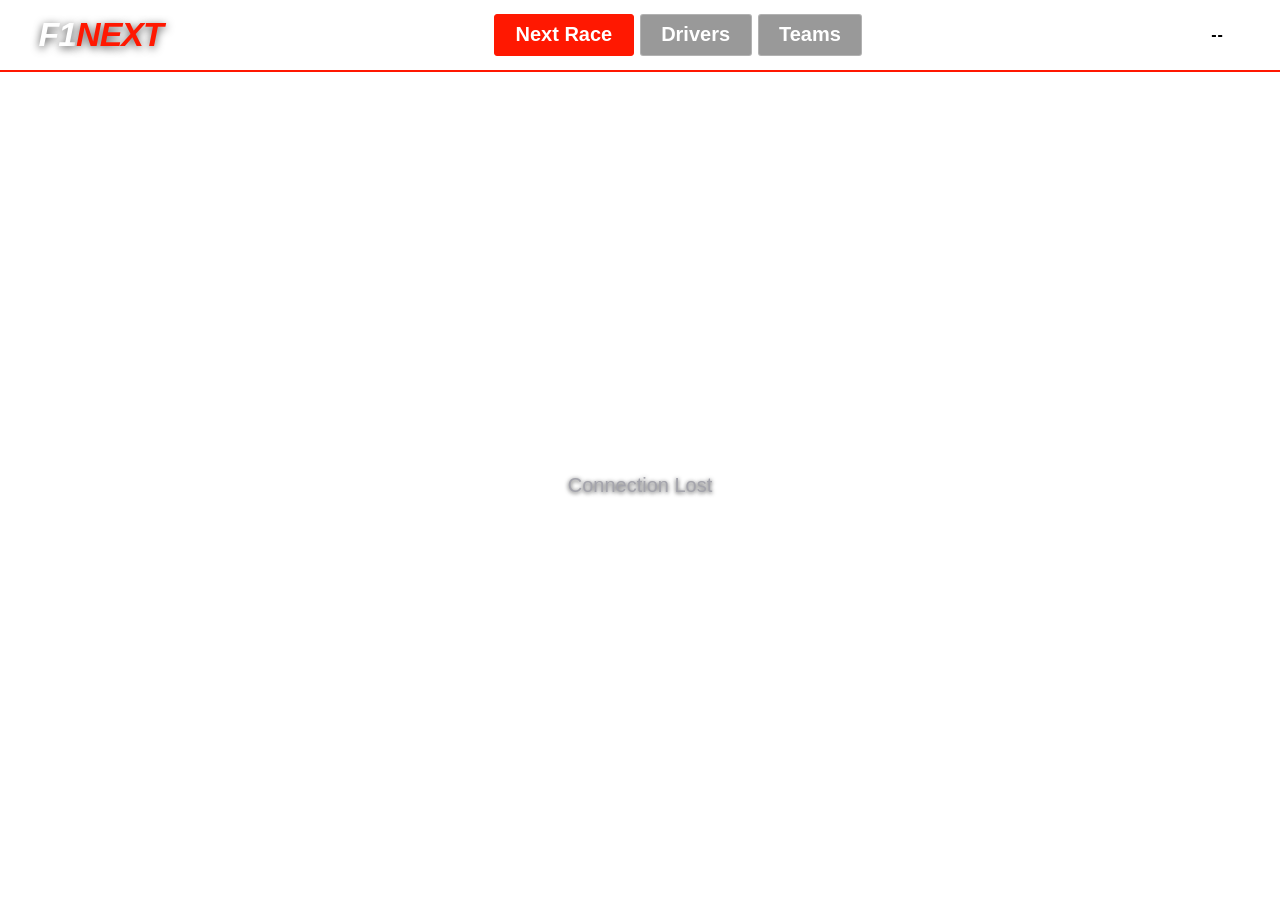
==== f1-tracker/index.html @ 96a19f32 "Add F1 Tracker widget" ====
<!doctype html>
<html lang="en">
<head>
    <meta charset="UTF-8" />
    <meta name="viewport" content="width=device-width, initial-scale=1.0" />
    <title>F1 Tracker</title>
    <link rel="icon" type="image/svg+xml" href="resources/icon.svg" />

    <!-- iCUE controls (settings panel) -->
    <meta name="x-icue-property" content="startView"
          data-label="'Start view'" data-type="tab-buttons"
          data-default="'race'"
          data-values="[{'key':'race','value':'Race'},{'key':'drivers','value':'Drivers'},{'key':'teams','value':'Teams'}]" />

    <meta name="x-icue-property" content="showPictures"
          data-label="'Show pictures'" data-type="switch" data-default="true" />

    <meta name="x-icue-property" content="autoRotate"
          data-label="'Rotate views automatically'" data-type="switch" data-default="false" />

    <meta name="x-icue-property" content="rotateSeconds"
          data-label="'Seconds per view'" data-type="slider"
          data-default="15" data-min="5" data-max="60" data-step="5" data-unit-label="'s'" />

    <meta name="x-icue-property" content="textColor"
          data-label="'Text color'" data-type="color" data-default="'#FFFFFF'" />

    <meta name="x-icue-property" content="accentColor"
          data-label="'Accent color'" data-type="color" data-default="'#ff1801'" />

    <script type="application/json" id="x-icue-groups">
    [
        { "title": "'Display'", "properties": ["startView", "showPictures", "autoRotate", "rotateSeconds"] },
        { "title": "'Appearance'", "properties": ["textColor", "accentColor"] }
    ]
    </script>

    <style>
        :root {
            --accent: #ff1801;
            --neon: #00f2ff;
            --text-main: #ffffff;
            --text-sub: #a4a4ac;
            --row-bg: rgba(0, 0, 0, 0.38);
            --font-stack: "Bahnschrift", "Segoe UI", "Arial Narrow", Arial, sans-serif;
            --tab-font: clamp(11px, 3.6vh, 20px);
        }

        * { box-sizing: border-box; }

        html, body {
            background: transparent;
            margin: 0; padding: 0;
            width: 100%; height: 100%;
        }

        body {
            color: var(--text-main);
            font-family: var(--font-stack);
            overflow: hidden;
            display: flex; flex-direction: column;
            position: relative;
            user-select: none;
        }

        /* --- Track --- */
        #track-container {
            position: absolute;
            top: 56%; left: 50%;
            transform: translate(-50%, -50%);
            width: 80%; height: 62%;
            z-index: 0;
            display: flex; justify-content: center; align-items: center;
            transition: opacity 0.3s ease;
            pointer-events: none;
        }
        body.view-standings #track-container { opacity: 0; }

        #track-svg {
            width: 100%; height: 100%;
            fill: none;
            stroke: var(--neon);
            stroke-width: 2;
            stroke-linecap: round;
            stroke-linejoin: round;
            filter: drop-shadow(0 0 5px var(--neon)) drop-shadow(0 0 15px rgba(0, 242, 255, 0.4));
            animation: pulsePath 4s ease-in-out infinite;
        }

        @keyframes pulsePath {
            0% { opacity: 0.75; }
            50% { opacity: 1; }
            100% { opacity: 0.75; }
        }

        /* --- Header --- */
        header {
            padding: 1.6vh 3vw;
            display: flex; justify-content: space-between; align-items: center; gap: 16px;
            z-index: 10;
            border-bottom: 2px solid var(--accent);
            flex-shrink: 0;
        }

        .logo {
            font-size: clamp(18px, 6vh, 34px);
            font-weight: 900; font-style: italic; letter-spacing: -1px;
            text-shadow: 0 2px 8px rgba(0,0,0,0.7);
        }
        .logo span { color: var(--accent); }

        .tabs { display: flex; gap: 6px; }
        .tab {
            font-family: inherit; font-size: var(--tab-font); font-weight: 700;
            color: var(--text-main); background: rgba(0,0,0,0.4);
            border: 1px solid rgba(255,255,255,0.25); border-radius: 3px;
            padding: 0.9vh 1.6vw; min-height: 36px; cursor: pointer;
            -webkit-tap-highlight-color: transparent;
        }
        .tab.active { background: var(--accent); border-color: var(--accent); color: #fff; }

        .round-pill {
            font-size: clamp(10px, 2.8vh, 16px); font-weight: 700;
            background: #fff; color: #000;
            padding: 2px 8px; border-radius: 2px; text-transform: uppercase; letter-spacing: 1px;
            min-width: 48px; text-align: center;
        }

        /* --- Views --- */
        #main {
            flex: 1 1 auto; min-height: 0;
            z-index: 10; display: flex; flex-direction: column;
            position: relative;
        }
        .view { display: none; flex: 1 1 auto; min-height: 0; }
        .view.active { display: flex; }

        /* --- Race view --- */
        #view-race {
            flex-direction: column;
            align-items: center; justify-content: center; text-align: center;
            padding: 2vh 3vw;
        }

        #pre-race { display: none; flex-direction: column; align-items: center; justify-content: space-between; flex: 1 1 auto; width: 100%; }

        #race-name {
            font-size: clamp(20px, 9vh, 72px); font-weight: 900; text-transform: uppercase;
            font-style: italic; line-height: 1; margin-bottom: 1vh;
            text-shadow: 0 4px 10px rgba(0,0,0,0.8);
        }
        #race-loc {
            font-size: clamp(11px, 3.4vh, 22px); color: #e4e4e8; text-transform: uppercase;
            letter-spacing: 2px; font-weight: 600;
            background: rgba(0,0,0,0.5); padding: 4px 10px; border-radius: 4px;
        }

        .timer-row { display: flex; gap: 3vw; margin-top: auto; margin-bottom: 2vh; }
        .t-unit { display: flex; flex-direction: column; align-items: center; min-width: 8vh; }
        .t-val {
            font-size: clamp(30px, 15vh, 110px); font-weight: 700; font-variant-numeric: tabular-nums;
            line-height: 1; text-shadow: 0 0 10px rgba(255,255,255,0.3), 0 2px 8px rgba(0,0,0,0.7);
        }
        .t-label { font-size: clamp(10px, 2.8vh, 16px); text-transform: uppercase; color: var(--accent); margin-top: 0.6vh; font-weight: 700; letter-spacing: 1px; }

        #live-box { display: none; flex-direction: column; align-items: center; }
        .live-tag {
            background: var(--accent); color: #fff; font-size: clamp(11px, 3.4vh, 20px); font-weight: 900;
            padding: 4px 12px; border-radius: 2px; animation: pulse 1s infinite; margin-bottom: 1.6vh;
            text-transform: uppercase;
        }
        .lap-count { font-size: clamp(36px, 16vh, 120px); font-weight: 900; font-style: italic; line-height: 0.9; text-shadow: 0 2px 8px rgba(0,0,0,0.7); }
        .lap-sub { font-size: clamp(10px, 2.8vh, 16px); color: var(--text-sub); letter-spacing: 2px; text-transform: uppercase; margin-top: 0.8vh; }

        .message { font-size: clamp(12px, 3.6vh, 20px); color: var(--text-sub); text-shadow: 0 1px 4px rgba(0,0,0,0.8); }

        /* --- Standings view --- */
        #view-standings { flex-direction: column; padding: 1.2vh 3vw 1.6vh; }

        .st-head { display: flex; align-items: baseline; justify-content: space-between; margin-bottom: 1vh; flex-shrink: 0; gap: 12px; }
        .st-title { font-size: clamp(14px, 4.6vh, 28px); font-weight: 900; font-style: italic; text-shadow: 0 2px 8px rgba(0,0,0,0.7); }
        .st-sub { font-size: clamp(10px, 2.8vh, 16px); color: var(--text-sub); letter-spacing: 1px; text-shadow: 0 1px 4px rgba(0,0,0,0.8); }

        #st-list {
            flex: 1 1 auto; min-height: 0;
            display: grid;
            grid-auto-flow: column;
            gap: 6px;
            align-content: safe center;
            overflow-y: auto;
            scrollbar-width: none;
        }
        #st-list::-webkit-scrollbar { display: none; }
        #st-list > .message { grid-column: 1 / -1; align-self: center; text-align: center; }

        .row {
            display: flex; align-items: center; gap: 10px;
            background: var(--row-bg);
            border-left: 4px solid var(--tc, #666);
            border-radius: 2px;
            padding: 0 12px 0 8px;
            min-width: 0;
            height: var(--rh, 40px);
        }
        .row .pos {
            width: 1.6em; flex: 0 0 auto; text-align: right;
            font-size: clamp(14px, calc(var(--rh, 40px) * 0.4), 28px);
            font-weight: 900; font-style: italic; font-variant-numeric: tabular-nums;
        }
        .row.p1 .pos { color: var(--accent); }
        .row .who { flex: 1 1 auto; min-width: 0; display: flex; flex-direction: column; justify-content: center; line-height: 1.1; }
        .row .nm { font-size: clamp(11px, calc(var(--rh, 40px) * 0.36), 24px); font-weight: 700; white-space: nowrap; overflow: hidden; text-overflow: ellipsis; }
        .row .tm { font-size: clamp(10px, calc(var(--rh, 40px) * 0.24), 15px); color: var(--text-sub); white-space: nowrap; overflow: hidden; text-overflow: ellipsis; }
        .row .pts { flex: 0 0 auto; font-size: clamp(13px, calc(var(--rh, 40px) * 0.38), 26px); font-weight: 700; font-variant-numeric: tabular-nums; }
        .row .pts small { font-size: 0.55em; color: var(--text-sub); font-weight: 600; margin-left: 3px; }

        #st-list.compact .tm { display: none; }
        #st-list.tight .row { gap: 6px; padding: 0 8px 0 6px; }
        #st-list.tight .pts small { display: none; }

        .pic {
            flex: 0 0 auto;
            width: calc(var(--rh, 40px) - 10px); height: calc(var(--rh, 40px) - 10px);
            border-radius: 50%;
            background: rgba(255,255,255,0.08); border: 2px solid var(--tc, #666);
            overflow: hidden; display: flex; align-items: center; justify-content: center;
            font-size: clamp(9px, calc(var(--rh, 40px) * 0.24), 15px); font-weight: 700; color: var(--text-sub);
        }
        .pic img { width: 100%; height: 100%; object-fit: cover; object-position: center 15%; display: block; }
        .pic.logo { border-radius: 6px; border: 0; background: rgba(255,255,255,0.92); padding: 4px; width: calc((var(--rh, 40px) - 10px) * 1.3); }
        .pic.logo img { object-fit: contain; object-position: center; }
        #st-list.no-pics .pic { display: none; }

        @keyframes pulse { 0% { opacity: 1; } 50% { opacity: 0.5; } 100% { opacity: 1; } }
        @media (prefers-reduced-motion: reduce) { #track-svg, .live-tag { animation: none; } }
    </style>
</head>
<body>

<div id="track-container">
    <svg id="track-svg" viewBox="0 0 100 100" preserveAspectRatio="xMidYMid meet">
        <path id="track-path" d="" />
    </svg>
</div>

<header>
    <div class="logo">F1<span>NEXT</span></div>
    <nav class="tabs" aria-label="View">
        <button class="tab active" data-view="race">Next Race</button>
        <button class="tab" data-view="drivers">Drivers</button>
        <button class="tab" data-view="teams">Teams</button>
    </nav>
    <div id="round" class="round-pill">--</div>
</header>

<div id="main">
    <div id="view-race" class="view active">
        <div id="loading" class="message">Initializing Telemetry...</div>

        <div id="pre-race">
            <div>
                <div id="race-name">Loading...</div>
                <div id="race-loc">Loading...</div>
            </div>
            <div class="timer-row">
                <div class="t-unit"><span class="t-val" id="d">00</span><span class="t-label">Days</span></div>
                <div class="t-unit"><span class="t-val" id="h">00</span><span class="t-label">Hrs</span></div>
                <div class="t-unit"><span class="t-val" id="m">00</span><span class="t-label">Min</span></div>
            </div>
        </div>

        <div id="live-box">
            <div class="live-tag">Race in Progress</div>
            <div class="lap-count">LAP <span id="cur-lap">1</span>/<span id="tot-lap">--</span></div>
            <div class="lap-sub">Estimated</div>
        </div>
    </div>

    <div id="view-standings" class="view">
        <div class="st-head">
            <div class="st-title" id="st-title">Drivers' Championship</div>
            <div class="st-sub" id="st-sub"></div>
        </div>
        <div id="st-list"></div>
    </div>
</div>

<script>
    const BASE = "https://api.jolpi.ca/ergast/f1/current";
    const API_NEXT = BASE + "/next.json";
    const API_DRIVERS = BASE + "/driverStandings.json";
    const API_TEAMS = BASE + "/constructorStandings.json";

    const TRACK_PATHS = {
        "bahrain": "M30,70 L25,65 L25,60 L30,55 L40,55 L45,50 L55,50 L60,55 L65,50 L75,50 L80,55 L80,65 L75,70 L65,70 L60,75 L50,75 L45,80 L30,80 Z",
        "jeddah": "M20,20 Q30,15 40,20 T60,30 T80,40 Q85,50 80,60 T60,80 T40,85 Q20,80 20,70 Z",
        "albert_park": "M30,30 L70,30 L80,40 L70,60 L60,60 L50,70 L40,70 L30,60 Z",
        "suzuka": "M20,60 C20,40 40,40 50,50 C60,60 80,60 80,40 C80,20 60,20 50,30 C40,40 20,40 20,60 Z",
        "miami": "M20,50 L30,40 L50,40 L60,30 L70,30 L80,40 L80,60 L70,70 L60,70 L50,80 L40,80 L30,70 L20,70 Z",
        "monaco": "M40,30 L60,30 L65,40 L60,50 L65,60 L60,70 L50,70 L45,60 L40,60 L35,50 L40,40 Z",
        "villeneuve": "M20,40 L80,40 L85,50 L80,60 L20,60 L15,50 Z",
        "silverstone": "M40,20 L60,20 L70,30 L75,50 L70,70 L60,80 L40,80 L30,70 L25,50 L30,30 Z",
        "red_bull_ring": "M30,60 L40,40 L60,40 L70,50 L60,70 L40,70 Z",
        "spa": "M30,70 L40,60 L50,60 L60,50 L70,50 L80,60 L70,80 L50,80 L30,70 Z",
        "monza": "M20,50 L80,50 L85,60 L80,70 L20,70 L15,60 Z",
        "marina_bay": "M20,30 L80,30 L80,70 L60,70 L60,60 L40,60 L40,70 L20,70 Z",
        "americas": "M20,50 L30,30 L50,30 L60,40 L70,40 L80,50 L70,70 L50,70 L40,60 L30,60 Z",
        "vegas": "M20,20 L80,20 L80,40 L60,40 L60,60 L80,60 L80,80 L20,80 Z",
        "yas_marina": "M20,40 L40,40 L40,30 L60,30 L60,40 L80,40 L80,60 L60,60 L60,70 L40,70 L40,60 L20,60 Z",
        "generic": "M20,50 Q20,20 50,20 T80,50 T50,80 T20,50"
    };

    const TEAM_COLORS = {
        "mercedes": "#27f4d2", "ferrari": "#e8002d", "mclaren": "#ff8000", "red_bull": "#3671c6",
        "williams": "#64c4ff", "aston_martin": "#229971", "alpine": "#ff87bc", "rb": "#6692ff",
        "haas": "#b6babd", "sauber": "#52e252", "audi": "#c0c0c0", "cadillac": "#8a8d8f"
    };
    const teamColor = id => TEAM_COLORS[id] || "#777777";

    const UI = {
        path: document.getElementById('track-path'),
        loading: document.getElementById('loading'),
        preRace: document.getElementById('pre-race'),
        liveBox: document.getElementById('live-box'),
        name: document.getElementById('race-name'),
        loc: document.getElementById('race-loc'),
        round: document.getElementById('round'),
        timerRow: document.querySelector('.timer-row'),
        timer: { d: document.getElementById('d'), h: document.getElementById('h'), m: document.getElementById('m') },
        lap: { cur: document.getElementById('cur-lap'), tot: document.getElementById('tot-lap') },
        tabs: Array.from(document.querySelectorAll('.tab')),
        viewRace: document.getElementById('view-race'),
        viewStandings: document.getElementById('view-standings'),
        stTitle: document.getElementById('st-title'),
        stSub: document.getElementById('st-sub'),
        stList: document.getElementById('st-list')
    };

    // Read an iCUE control value (global variable injected by iCUE), with a fallback for browser previews.
    function prop(name, fallback) {
        try {
            if (Object.prototype.hasOwnProperty.call(window, name)) {
                const v = window[name];
                if (v !== undefined && v !== null && v !== "") return v;
            }
            const v2 = Function('return typeof ' + name + ' !== "undefined" ? ' + name + ' : undefined')();
            if (v2 !== undefined && v2 !== null && v2 !== "") return v2;
        } catch (e) { /* ignore */ }
        return fallback;
    }

    let raceTime = null, raceTitle = "", tickTimer = null;
    let standings = { drivers: null, teams: null, error: false };
    let currentView = 'race';
    let lastStartView = null;
    let started = false;

    /* ---------------- Views ---------------- */

    const VIEWS = ['race', 'drivers', 'teams'];

    function setView(v) {
        if (!VIEWS.includes(v)) v = 'race';
        currentView = v;
        UI.tabs.forEach(t => t.classList.toggle('active', t.dataset.view === v));
        const isRace = v === 'race';
        UI.viewRace.classList.toggle('active', isRace);
        UI.viewStandings.classList.toggle('active', !isRace);
        document.body.classList.toggle('view-standings', !isRace);
        if (!isRace) renderStandings();
    }

    UI.tabs.forEach(t => t.addEventListener('click', () => {
        setView(t.dataset.view);
        restartRotation();
    }));

    let rotateTimer = null;
    function restartRotation() {
        clearInterval(rotateTimer);
        rotateTimer = null;
        if (!prop('autoRotate', false)) return;
        const secs = Math.max(5, Number(prop('rotateSeconds', 15)) || 15);
        rotateTimer = setInterval(() => {
            setView(VIEWS[(VIEWS.indexOf(currentView) + 1) % VIEWS.length]);
        }, secs * 1000);
    }

    function applyProps() {
        const root = document.documentElement.style;
        root.setProperty('--text-main', prop('textColor', '#FFFFFF'));
        root.setProperty('--accent', prop('accentColor', '#ff1801'));
        UI.stList.classList.toggle('no-pics-opt', prop('showPictures', true) === false);

        const sv = prop('startView', 'race');
        if (sv !== lastStartView) {
            lastStartView = sv;
            setView(sv);
        } else if (currentView !== 'race') {
            renderStandings();
        }
        restartRotation();
    }

    /* ---------------- Race ---------------- */

    async function loadRace() {
        try {
            const res = await fetch(API_NEXT);
            const data = await res.json();
            if (!data.MRData || !data.MRData.RaceTable.Races.length) {
                if (!raceTime) UI.loading.textContent = "Season Finished";
                return;
            }
            setupRace(data.MRData.RaceTable.Races[0]);
        } catch (e) {
            console.warn("Race data unavailable", e);
            if (!raceTime) UI.loading.textContent = "Connection Lost";
        }
    }

    function setupRace(race) {
        UI.loading.style.display = 'none';
        raceTitle = race.raceName.replace("Grand Prix", "GP");
        UI.name.textContent = raceTitle;

        const d = new Date(`${race.date}T${race.time || "12:00:00Z"}`);
        const dateStr = d.toLocaleDateString(undefined, { weekday: 'short', month: 'short', day: 'numeric' });
        const timeStr = d.toLocaleTimeString(undefined, { hour: '2-digit', minute: '2-digit' });
        UI.loc.textContent = `${race.Circuit.Location.locality} | ${dateStr} ${timeStr}`;
        UI.round.textContent = `RD ${race.round}`;
        UI.path.setAttribute("d", TRACK_PATHS[race.Circuit.circuitId] || TRACK_PATHS["generic"]);

        raceTime = d;
        clearInterval(tickTimer);
        tickTimer = setInterval(tick, 1000);
        tick();
    }

    function tick() {
        if (!raceTime) return;
        const diff = raceTime - new Date();

        if (diff > 0) {
            UI.preRace.style.display = 'flex';
            UI.liveBox.style.display = 'none';
            UI.timerRow.style.display = 'flex';
            UI.name.textContent = raceTitle;

            UI.timer.d.textContent = Math.floor(diff / 86400000);
            UI.timer.h.textContent = Math.floor((diff % 86400000) / 3600000);
            UI.timer.m.textContent = Math.floor((diff % 3600000) / 60000);
        } else if (diff > -9000000) {
            UI.preRace.style.display = 'none';
            UI.liveBox.style.display = 'flex';
            const est = Math.ceil(Math.abs(diff) / 95000);
            UI.lap.cur.textContent = Math.min(est, 60);
            UI.lap.tot.textContent = 60;
        } else {
            UI.preRace.style.display = 'flex';
            UI.liveBox.style.display = 'none';
            UI.name.textContent = "FINISHED";
            UI.timerRow.style.display = 'none';
        }
    }

    /* ---------------- Standings ---------------- */

    async function loadStandings() {
        try {
            const [dRes, tRes] = await Promise.all([fetch(API_DRIVERS), fetch(API_TEAMS)]);
            const [dData, tData] = await Promise.all([dRes.json(), tRes.json()]);
            const dList = dData.MRData.StandingsTable.StandingsLists[0];
            const tList = tData.MRData.StandingsTable.StandingsLists[0];
            standings.drivers = dList ? { season: dList.season, round: dList.round, rows: dList.DriverStandings } : { rows: [] };
            standings.teams = tList ? { season: tList.season, round: tList.round, rows: tList.ConstructorStandings } : { rows: [] };
            standings.error = false;
        } catch (e) {
            console.warn("Standings unavailable", e);
            standings.error = true;   // keep last known data, if any
        }
        if (currentView !== 'race') renderStandings();
    }

    function esc(s) {
        return String(s == null ? "" : s).replace(/[&<>"']/g, c => ({ '&': '&amp;', '<': '&lt;', '>': '&gt;', '"': '&quot;', "'": '&#39;' }[c]));
    }

    function layoutStandings(n) {
        const list = UI.stList;
        const W = list.clientWidth, H = list.clientHeight;
        if (!W || !H || !n) return;
        const gap = 6, minRow = 24, maxRow = 92, minCol = 190;

        const rowsFit = Math.max(1, Math.floor((H + gap) / (minRow + gap)));
        const maxCols = Math.max(1, Math.floor((W + gap) / (minCol + gap)));
        let cols = Math.ceil(n / rowsFit);
        cols = Math.max(cols, Math.min(maxCols, Math.round(W / 380)));
        cols = Math.max(1, Math.min(cols, maxCols, n));
        const rows = Math.ceil(n / cols);
        const rh = Math.max(minRow, Math.min(maxRow, Math.floor((H - gap * (rows - 1)) / rows)));

        list.style.setProperty('--rh', rh + 'px');
        list.style.gridTemplateColumns = `repeat(${cols}, minmax(0, 1fr))`;
        list.style.gridTemplateRows = `repeat(${rows}, ${rh}px)`;
        list.classList.toggle('compact', rh < 46);
        list.classList.toggle('tight', rh < 32);
        list.classList.toggle('no-pics', rh < 36 || list.classList.contains('no-pics-opt'));
    }

    function renderStandings() {
        const isDrivers = currentView === 'drivers';
        UI.stTitle.textContent = isDrivers ? "Drivers' Championship" : "Constructors' Championship";
        const data = isDrivers ? standings.drivers : standings.teams;

        if (!data) {
            UI.stSub.textContent = "";
            UI.stList.style.gridTemplateColumns = "1fr";
            UI.stList.style.gridTemplateRows = "auto";
            UI.stList.innerHTML = `<div class="message">${standings.error ? "Connection Lost" : "Loading standings..."}</div>`;
            return;
        }
        if (!data.rows.length) {
            UI.stSub.textContent = "";
            UI.stList.style.gridTemplateColumns = "1fr";
            UI.stList.style.gridTemplateRows = "auto";
            UI.stList.innerHTML = `<div class="message">No standings available yet</div>`;
            return;
        }

        UI.stSub.textContent = `${data.season} season | After round ${data.round}` + (standings.error ? " | offline" : "");

        UI.stList.innerHTML = data.rows.map(r => {
            const pos = r.position || r.positionText || "-";
            const pts = esc(r.points);
            const wins = esc(r.wins);
            if (isDrivers) {
                const team = (r.Constructors && r.Constructors[r.Constructors.length - 1]) || {};
                const init = esc((r.Driver.code || r.Driver.familyName.slice(0, 3)).toUpperCase());
                return `<div class="row ${pos === '1' ? 'p1' : ''}" style="--tc:${teamColor(team.constructorId)}">
                    <div class="pos">${esc(pos)}</div>
                    <div class="pic" data-wiki="${esc(r.Driver.url)}">${init}</div>
                    <div class="who"><span class="nm">${esc(r.Driver.familyName)}</span><span class="tm">${esc(r.Driver.givenName)} | ${esc(team.name)}</span></div>
                    <div class="pts">${pts}<small>PTS</small></div>
                </div>`;
            }
            const c = r.Constructor;
            return `<div class="row ${pos === '1' ? 'p1' : ''}" style="--tc:${teamColor(c.constructorId)}">
                <div class="pos">${esc(pos)}</div>
                <div class="pic logo" data-wiki="${esc(c.url)}">${esc(c.name.slice(0, 3).toUpperCase())}</div>
                <div class="who"><span class="nm">${esc(c.name)}</span><span class="tm">${wins} ${wins === '1' ? 'win' : 'wins'}</span></div>
                <div class="pts">${pts}<small>PTS</small></div>
            </div>`;
        }).join("");

        layoutStandings(data.rows.length);
        loadPictures();
    }

    if (typeof ResizeObserver !== 'undefined') {
        new ResizeObserver(() => {
            if (currentView === 'race') return;
            const data = currentView === 'drivers' ? standings.drivers : standings.teams;
            if (data && data.rows.length) layoutStandings(data.rows.length);
        }).observe(UI.stList);
    }

    /* ---------------- Pictures (Wikipedia thumbnails) ---------------- */

    const PIC_TTL = 7 * 24 * 3600 * 1000;
    const picMem = {};

    function wikiTitle(url) {
        try { return new URL(url).pathname.split('/').pop(); } catch (e) { return null; }
    }

    function picCacheGet(title) {
        if (picMem[title] !== undefined) return picMem[title];
        try {
            const raw = localStorage.getItem('f1pic:' + title);
            if (raw) {
                const o = JSON.parse(raw);
                if (Date.now() - o.t < PIC_TTL) return (picMem[title] = o.u);
            }
        } catch (e) { /* storage unavailable */ }
        return undefined;
    }

    function picCacheSet(title, url) {
        picMem[title] = url;
        try { localStorage.setItem('f1pic:' + title, JSON.stringify({ u: url, t: Date.now() })); } catch (e) { /* ignore */ }
    }

    async function fetchPic(title) {
        const cached = picCacheGet(title);
        if (cached !== undefined) return cached;
        try {
            const res = await fetch('https://en.wikipedia.org/api/rest_v1/page/summary/' + title);
            if (!res.ok) throw new Error(res.status);
            const j = await res.json();
            const u = (j.thumbnail && j.thumbnail.source) || null;
            picCacheSet(title, u);
            return u;
        } catch (e) {
            return null;
        }
    }

    function loadPictures() {
        UI.stList.querySelectorAll('.pic[data-wiki]').forEach(async el => {
            const title = wikiTitle(el.dataset.wiki);
            if (!title) return;
            const src = await fetchPic(title);
            if (!src || !el.isConnected) return;
            const img = new Image();
            img.alt = "";
            img.referrerPolicy = "no-referrer";
            img.onload = () => { if (el.isConnected) { el.textContent = ""; el.appendChild(img); } };
            img.src = src;
        });
    }

    /* ---------------- Boot ---------------- */

    function start() {
        if (started) return;
        started = true;
        applyProps();
        loadRace();
        loadStandings();
        setInterval(loadStandings, 10 * 60 * 1000);
        setInterval(loadRace, 30 * 60 * 1000);
    }

    icueEvents = {
        onICUEInitialized: start,
        onDataUpdated: applyProps
    };

    // In iCUE the flag is injected before this script runs. Outside iCUE (browser preview) start directly.
    if (typeof iCUE_initialized === 'undefined' || iCUE_initialized) start();
</script>
</body>
</html>
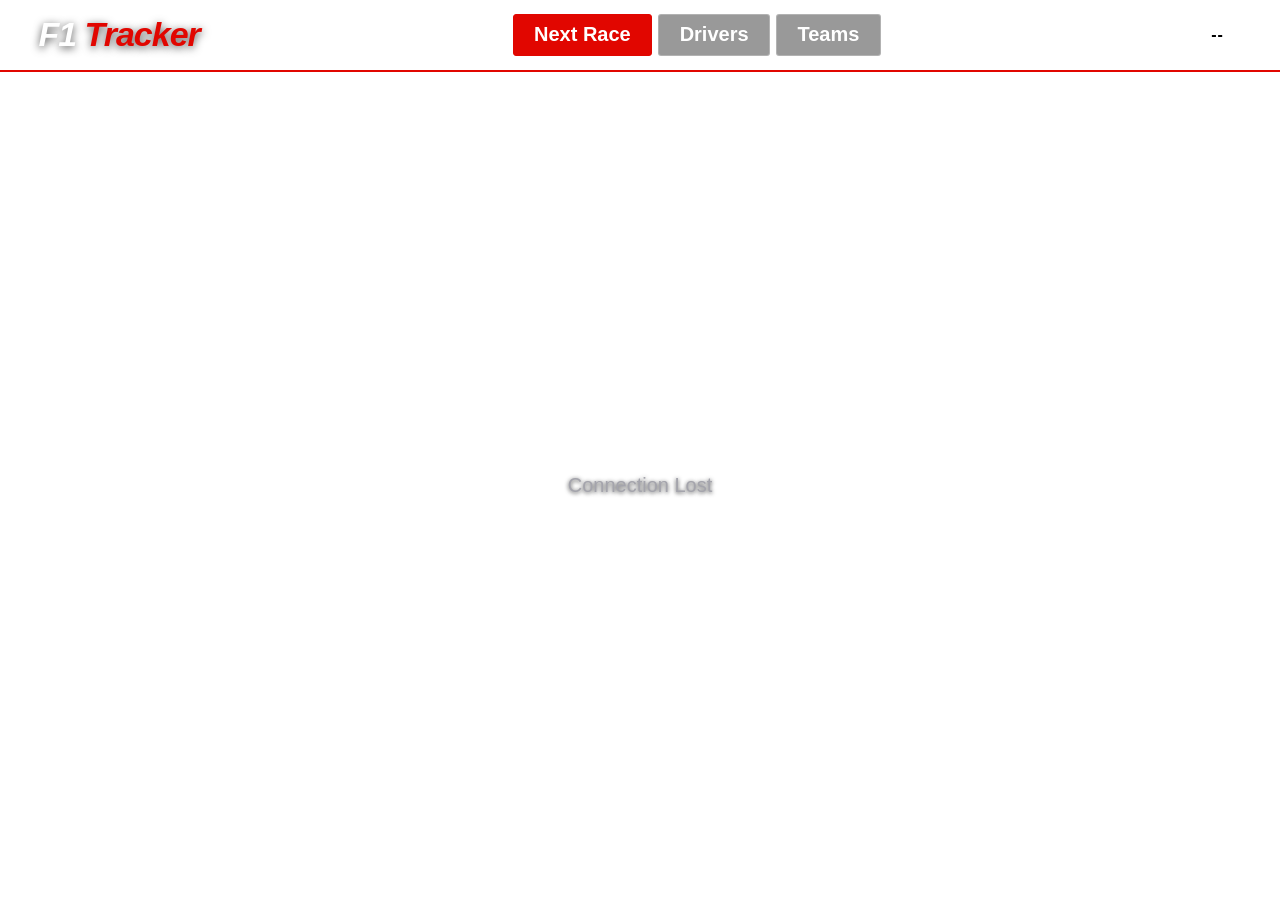
==== commit 368d9f65: "F1 Tracker v1.1.0: new layout, real circuits, bundled logos and portraits - Rename header to "F1 Tra" ====
--- a/f1-tracker/index.html
+++ b/f1-tracker/index.html
@@ -1,250 +1,46 @@
-<!doctype html>
+<!DOCTYPE html>
 <html lang="en">
 <head>
-    <meta charset="UTF-8" />
-    <meta name="viewport" content="width=device-width, initial-scale=1.0" />
-    <title>F1 Tracker</title>
-    <link rel="icon" type="image/svg+xml" href="resources/icon.svg" />
+    <meta charset="utf-8" />
+    <meta name="viewport" content="width=device-width, initial-scale=1" />
+    <title>tr('F1 Tracker')</title>
+    <link rel="icon" href="resources/icon.svg" type="image/svg+xml" />
+    <link rel="stylesheet" href="styles/main.css" />
 
     <!-- iCUE controls (settings panel) -->
     <meta name="x-icue-property" content="startView"
-          data-label="'Start view'" data-type="tab-buttons"
+          data-label="tr('Start view')" data-type="tab-buttons"
           data-default="'race'"
           data-values="[{'key':'race','value':'Race'},{'key':'drivers','value':'Drivers'},{'key':'teams','value':'Teams'}]" />
 
     <meta name="x-icue-property" content="showPictures"
-          data-label="'Show pictures'" data-type="switch" data-default="true" />
+          data-label="tr('Show pictures')" data-type="switch" data-default="true" />
 
     <meta name="x-icue-property" content="autoRotate"
-          data-label="'Rotate views automatically'" data-type="switch" data-default="false" />
+          data-label="tr('Rotate views automatically')" data-type="switch" data-default="false" />
 
     <meta name="x-icue-property" content="rotateSeconds"
-          data-label="'Seconds per view'" data-type="slider"
+          data-label="tr('Seconds per view')" data-type="slider"
           data-default="15" data-min="5" data-max="60" data-step="5" data-unit-label="'s'" />
 
     <meta name="x-icue-property" content="textColor"
-          data-label="'Text color'" data-type="color" data-default="'#FFFFFF'" />
+          data-label="tr('Text color')" data-type="color" data-default="'#FFFFFF'" />
 
     <meta name="x-icue-property" content="accentColor"
-          data-label="'Accent color'" data-type="color" data-default="'#ff1801'" />
+          data-label="tr('Accent color')" data-type="color" data-default="'#e10600'" />
 
     <script type="application/json" id="x-icue-groups">
     [
-        { "title": "'Display'", "properties": ["startView", "showPictures", "autoRotate", "rotateSeconds"] },
-        { "title": "'Appearance'", "properties": ["textColor", "accentColor"] }
+        { "title": "tr('Display')", "properties": ["startView", "showPictures", "autoRotate", "rotateSeconds"] },
+        { "title": "tr('Appearance')", "properties": ["textColor", "accentColor"] }
     ]
     </script>
 
-    <style>
-        :root {
-            --accent: #ff1801;
-            --neon: #00f2ff;
-            --text-main: #ffffff;
-            --text-sub: #a4a4ac;
-            --row-bg: rgba(0, 0, 0, 0.38);
-            --font-stack: "Bahnschrift", "Segoe UI", "Arial Narrow", Arial, sans-serif;
-            --tab-font: clamp(11px, 3.6vh, 20px);
-        }
-
-        * { box-sizing: border-box; }
-
-        html, body {
-            background: transparent;
-            margin: 0; padding: 0;
-            width: 100%; height: 100%;
-        }
-
-        body {
-            color: var(--text-main);
-            font-family: var(--font-stack);
-            overflow: hidden;
-            display: flex; flex-direction: column;
-            position: relative;
-            user-select: none;
-        }
-
-        /* --- Track --- */
-        #track-container {
-            position: absolute;
-            top: 56%; left: 50%;
-            transform: translate(-50%, -50%);
-            width: 80%; height: 62%;
-            z-index: 0;
-            display: flex; justify-content: center; align-items: center;
-            transition: opacity 0.3s ease;
-            pointer-events: none;
-        }
-        body.view-standings #track-container { opacity: 0; }
-
-        #track-svg {
-            width: 100%; height: 100%;
-            fill: none;
-            stroke: var(--neon);
-            stroke-width: 2;
-            stroke-linecap: round;
-            stroke-linejoin: round;
-            filter: drop-shadow(0 0 5px var(--neon)) drop-shadow(0 0 15px rgba(0, 242, 255, 0.4));
-            animation: pulsePath 4s ease-in-out infinite;
-        }
-
-        @keyframes pulsePath {
-            0% { opacity: 0.75; }
-            50% { opacity: 1; }
-            100% { opacity: 0.75; }
-        }
-
-        /* --- Header --- */
-        header {
-            padding: 1.6vh 3vw;
-            display: flex; justify-content: space-between; align-items: center; gap: 16px;
-            z-index: 10;
-            border-bottom: 2px solid var(--accent);
-            flex-shrink: 0;
-        }
-
-        .logo {
-            font-size: clamp(18px, 6vh, 34px);
-            font-weight: 900; font-style: italic; letter-spacing: -1px;
-            text-shadow: 0 2px 8px rgba(0,0,0,0.7);
-        }
-        .logo span { color: var(--accent); }
-
-        .tabs { display: flex; gap: 6px; }
-        .tab {
-            font-family: inherit; font-size: var(--tab-font); font-weight: 700;
-            color: var(--text-main); background: rgba(0,0,0,0.4);
-            border: 1px solid rgba(255,255,255,0.25); border-radius: 3px;
-            padding: 0.9vh 1.6vw; min-height: 36px; cursor: pointer;
-            -webkit-tap-highlight-color: transparent;
-        }
-        .tab.active { background: var(--accent); border-color: var(--accent); color: #fff; }
-
-        .round-pill {
-            font-size: clamp(10px, 2.8vh, 16px); font-weight: 700;
-            background: #fff; color: #000;
-            padding: 2px 8px; border-radius: 2px; text-transform: uppercase; letter-spacing: 1px;
-            min-width: 48px; text-align: center;
-        }
-
-        /* --- Views --- */
-        #main {
-            flex: 1 1 auto; min-height: 0;
-            z-index: 10; display: flex; flex-direction: column;
-            position: relative;
-        }
-        .view { display: none; flex: 1 1 auto; min-height: 0; }
-        .view.active { display: flex; }
-
-        /* --- Race view --- */
-        #view-race {
-            flex-direction: column;
-            align-items: center; justify-content: center; text-align: center;
-            padding: 2vh 3vw;
-        }
-
-        #pre-race { display: none; flex-direction: column; align-items: center; justify-content: space-between; flex: 1 1 auto; width: 100%; }
-
-        #race-name {
-            font-size: clamp(20px, 9vh, 72px); font-weight: 900; text-transform: uppercase;
-            font-style: italic; line-height: 1; margin-bottom: 1vh;
-            text-shadow: 0 4px 10px rgba(0,0,0,0.8);
-        }
-        #race-loc {
-            font-size: clamp(11px, 3.4vh, 22px); color: #e4e4e8; text-transform: uppercase;
-            letter-spacing: 2px; font-weight: 600;
-            background: rgba(0,0,0,0.5); padding: 4px 10px; border-radius: 4px;
-        }
-
-        .timer-row { display: flex; gap: 3vw; margin-top: auto; margin-bottom: 2vh; }
-        .t-unit { display: flex; flex-direction: column; align-items: center; min-width: 8vh; }
-        .t-val {
-            font-size: clamp(30px, 15vh, 110px); font-weight: 700; font-variant-numeric: tabular-nums;
-            line-height: 1; text-shadow: 0 0 10px rgba(255,255,255,0.3), 0 2px 8px rgba(0,0,0,0.7);
-        }
-        .t-label { font-size: clamp(10px, 2.8vh, 16px); text-transform: uppercase; color: var(--accent); margin-top: 0.6vh; font-weight: 700; letter-spacing: 1px; }
-
-        #live-box { display: none; flex-direction: column; align-items: center; }
-        .live-tag {
-            background: var(--accent); color: #fff; font-size: clamp(11px, 3.4vh, 20px); font-weight: 900;
-            padding: 4px 12px; border-radius: 2px; animation: pulse 1s infinite; margin-bottom: 1.6vh;
-            text-transform: uppercase;
-        }
-        .lap-count { font-size: clamp(36px, 16vh, 120px); font-weight: 900; font-style: italic; line-height: 0.9; text-shadow: 0 2px 8px rgba(0,0,0,0.7); }
-        .lap-sub { font-size: clamp(10px, 2.8vh, 16px); color: var(--text-sub); letter-spacing: 2px; text-transform: uppercase; margin-top: 0.8vh; }
-
-        .message { font-size: clamp(12px, 3.6vh, 20px); color: var(--text-sub); text-shadow: 0 1px 4px rgba(0,0,0,0.8); }
-
-        /* --- Standings view --- */
-        #view-standings { flex-direction: column; padding: 1.2vh 3vw 1.6vh; }
-
-        .st-head { display: flex; align-items: baseline; justify-content: space-between; margin-bottom: 1vh; flex-shrink: 0; gap: 12px; }
-        .st-title { font-size: clamp(14px, 4.6vh, 28px); font-weight: 900; font-style: italic; text-shadow: 0 2px 8px rgba(0,0,0,0.7); }
-        .st-sub { font-size: clamp(10px, 2.8vh, 16px); color: var(--text-sub); letter-spacing: 1px; text-shadow: 0 1px 4px rgba(0,0,0,0.8); }
-
-        #st-list {
-            flex: 1 1 auto; min-height: 0;
-            display: grid;
-            grid-auto-flow: column;
-            gap: 6px;
-            align-content: safe center;
-            overflow-y: auto;
-            scrollbar-width: none;
-        }
-        #st-list::-webkit-scrollbar { display: none; }
-        #st-list > .message { grid-column: 1 / -1; align-self: center; text-align: center; }
-
-        .row {
-            display: flex; align-items: center; gap: 10px;
-            background: var(--row-bg);
-            border-left: 4px solid var(--tc, #666);
-            border-radius: 2px;
-            padding: 0 12px 0 8px;
-            min-width: 0;
-            height: var(--rh, 40px);
-        }
-        .row .pos {
-            width: 1.6em; flex: 0 0 auto; text-align: right;
-            font-size: clamp(14px, calc(var(--rh, 40px) * 0.4), 28px);
-            font-weight: 900; font-style: italic; font-variant-numeric: tabular-nums;
-        }
-        .row.p1 .pos { color: var(--accent); }
-        .row .who { flex: 1 1 auto; min-width: 0; display: flex; flex-direction: column; justify-content: center; line-height: 1.1; }
-        .row .nm { font-size: clamp(11px, calc(var(--rh, 40px) * 0.36), 24px); font-weight: 700; white-space: nowrap; overflow: hidden; text-overflow: ellipsis; }
-        .row .tm { font-size: clamp(10px, calc(var(--rh, 40px) * 0.24), 15px); color: var(--text-sub); white-space: nowrap; overflow: hidden; text-overflow: ellipsis; }
-        .row .pts { flex: 0 0 auto; font-size: clamp(13px, calc(var(--rh, 40px) * 0.38), 26px); font-weight: 700; font-variant-numeric: tabular-nums; }
-        .row .pts small { font-size: 0.55em; color: var(--text-sub); font-weight: 600; margin-left: 3px; }
-
-        #st-list.compact .tm { display: none; }
-        #st-list.tight .row { gap: 6px; padding: 0 8px 0 6px; }
-        #st-list.tight .pts small { display: none; }
-
-        .pic {
-            flex: 0 0 auto;
-            width: calc(var(--rh, 40px) - 10px); height: calc(var(--rh, 40px) - 10px);
-            border-radius: 50%;
-            background: rgba(255,255,255,0.08); border: 2px solid var(--tc, #666);
-            overflow: hidden; display: flex; align-items: center; justify-content: center;
-            font-size: clamp(9px, calc(var(--rh, 40px) * 0.24), 15px); font-weight: 700; color: var(--text-sub);
-        }
-        .pic img { width: 100%; height: 100%; object-fit: cover; object-position: center 15%; display: block; }
-        .pic.logo { border-radius: 6px; border: 0; background: rgba(255,255,255,0.92); padding: 4px; width: calc((var(--rh, 40px) - 10px) * 1.3); }
-        .pic.logo img { object-fit: contain; object-position: center; }
-        #st-list.no-pics .pic { display: none; }
-
-        @keyframes pulse { 0% { opacity: 1; } 50% { opacity: 0.5; } 100% { opacity: 1; } }
-        @media (prefers-reduced-motion: reduce) { #track-svg, .live-tag { animation: none; } }
-    </style>
 </head>
 <body>
 
-<div id="track-container">
-    <svg id="track-svg" viewBox="0 0 100 100" preserveAspectRatio="xMidYMid meet">
-        <path id="track-path" d="" />
-    </svg>
-</div>
-
 <header>
-    <div class="logo">F1<span>NEXT</span></div>
+    <div class="logo">F1 <span>Tracker</span></div>
     <nav class="tabs" aria-label="View">
         <button class="tab active" data-view="race">Next Race</button>
         <button class="tab" data-view="drivers">Drivers</button>
@@ -258,21 +54,28 @@
         <div id="loading" class="message">Initializing Telemetry...</div>
 
         <div id="pre-race">
-            <div>
+            <div class="race-head">
                 <div id="race-name">Loading...</div>
                 <div id="race-loc">Loading...</div>
+                <div id="race-date"></div>
             </div>
+
+            <div id="track-container">
+                <svg id="track-svg" viewBox="14.5 14.5 71 71" preserveAspectRatio="xMidYMid meet">
+                    <path id="track-path" d="" />
+                </svg>
+                <div id="live-box">
+                    <div class="live-tag">Race in Progress</div>
+                    <div class="lap-count">LAP <span id="cur-lap">1</span>/<span id="tot-lap">--</span></div>
+                    <div class="lap-sub">Estimated</div>
+                </div>
+            </div>
+
             <div class="timer-row">
                 <div class="t-unit"><span class="t-val" id="d">00</span><span class="t-label">Days</span></div>
                 <div class="t-unit"><span class="t-val" id="h">00</span><span class="t-label">Hrs</span></div>
                 <div class="t-unit"><span class="t-val" id="m">00</span><span class="t-label">Min</span></div>
             </div>
-        </div>
-
-        <div id="live-box">
-            <div class="live-tag">Race in Progress</div>
-            <div class="lap-count">LAP <span id="cur-lap">1</span>/<span id="tot-lap">--</span></div>
-            <div class="lap-sub">Estimated</div>
         </div>
     </div>
 
@@ -285,353 +88,8 @@
     </div>
 </div>
 
+<script src="scripts/main.js"></script>
 <script>
-    const BASE = "https://api.jolpi.ca/ergast/f1/current";
-    const API_NEXT = BASE + "/next.json";
-    const API_DRIVERS = BASE + "/driverStandings.json";
-    const API_TEAMS = BASE + "/constructorStandings.json";
-
-    const TRACK_PATHS = {
-        "bahrain": "M30,70 L25,65 L25,60 L30,55 L40,55 L45,50 L55,50 L60,55 L65,50 L75,50 L80,55 L80,65 L75,70 L65,70 L60,75 L50,75 L45,80 L30,80 Z",
-        "jeddah": "M20,20 Q30,15 40,20 T60,30 T80,40 Q85,50 80,60 T60,80 T40,85 Q20,80 20,70 Z",
-        "albert_park": "M30,30 L70,30 L80,40 L70,60 L60,60 L50,70 L40,70 L30,60 Z",
-        "suzuka": "M20,60 C20,40 40,40 50,50 C60,60 80,60 80,40 C80,20 60,20 50,30 C40,40 20,40 20,60 Z",
-        "miami": "M20,50 L30,40 L50,40 L60,30 L70,30 L80,40 L80,60 L70,70 L60,70 L50,80 L40,80 L30,70 L20,70 Z",
-        "monaco": "M40,30 L60,30 L65,40 L60,50 L65,60 L60,70 L50,70 L45,60 L40,60 L35,50 L40,40 Z",
-        "villeneuve": "M20,40 L80,40 L85,50 L80,60 L20,60 L15,50 Z",
-        "silverstone": "M40,20 L60,20 L70,30 L75,50 L70,70 L60,80 L40,80 L30,70 L25,50 L30,30 Z",
-        "red_bull_ring": "M30,60 L40,40 L60,40 L70,50 L60,70 L40,70 Z",
-        "spa": "M30,70 L40,60 L50,60 L60,50 L70,50 L80,60 L70,80 L50,80 L30,70 Z",
-        "monza": "M20,50 L80,50 L85,60 L80,70 L20,70 L15,60 Z",
-        "marina_bay": "M20,30 L80,30 L80,70 L60,70 L60,60 L40,60 L40,70 L20,70 Z",
-        "americas": "M20,50 L30,30 L50,30 L60,40 L70,40 L80,50 L70,70 L50,70 L40,60 L30,60 Z",
-        "vegas": "M20,20 L80,20 L80,40 L60,40 L60,60 L80,60 L80,80 L20,80 Z",
-        "yas_marina": "M20,40 L40,40 L40,30 L60,30 L60,40 L80,40 L80,60 L60,60 L60,70 L40,70 L40,60 L20,60 Z",
-        "generic": "M20,50 Q20,20 50,20 T80,50 T50,80 T20,50"
-    };
-
-    const TEAM_COLORS = {
-        "mercedes": "#27f4d2", "ferrari": "#e8002d", "mclaren": "#ff8000", "red_bull": "#3671c6",
-        "williams": "#64c4ff", "aston_martin": "#229971", "alpine": "#ff87bc", "rb": "#6692ff",
-        "haas": "#b6babd", "sauber": "#52e252", "audi": "#c0c0c0", "cadillac": "#8a8d8f"
-    };
-    const teamColor = id => TEAM_COLORS[id] || "#777777";
-
-    const UI = {
-        path: document.getElementById('track-path'),
-        loading: document.getElementById('loading'),
-        preRace: document.getElementById('pre-race'),
-        liveBox: document.getElementById('live-box'),
-        name: document.getElementById('race-name'),
-        loc: document.getElementById('race-loc'),
-        round: document.getElementById('round'),
-        timerRow: document.querySelector('.timer-row'),
-        timer: { d: document.getElementById('d'), h: document.getElementById('h'), m: document.getElementById('m') },
-        lap: { cur: document.getElementById('cur-lap'), tot: document.getElementById('tot-lap') },
-        tabs: Array.from(document.querySelectorAll('.tab')),
-        viewRace: document.getElementById('view-race'),
-        viewStandings: document.getElementById('view-standings'),
-        stTitle: document.getElementById('st-title'),
-        stSub: document.getElementById('st-sub'),
-        stList: document.getElementById('st-list')
-    };
-
-    // Read an iCUE control value (global variable injected by iCUE), with a fallback for browser previews.
-    function prop(name, fallback) {
-        try {
-            if (Object.prototype.hasOwnProperty.call(window, name)) {
-                const v = window[name];
-                if (v !== undefined && v !== null && v !== "") return v;
-            }
-            const v2 = Function('return typeof ' + name + ' !== "undefined" ? ' + name + ' : undefined')();
-            if (v2 !== undefined && v2 !== null && v2 !== "") return v2;
-        } catch (e) { /* ignore */ }
-        return fallback;
-    }
-
-    let raceTime = null, raceTitle = "", tickTimer = null;
-    let standings = { drivers: null, teams: null, error: false };
-    let currentView = 'race';
-    let lastStartView = null;
-    let started = false;
-
-    /* ---------------- Views ---------------- */
-
-    const VIEWS = ['race', 'drivers', 'teams'];
-
-    function setView(v) {
-        if (!VIEWS.includes(v)) v = 'race';
-        currentView = v;
-        UI.tabs.forEach(t => t.classList.toggle('active', t.dataset.view === v));
-        const isRace = v === 'race';
-        UI.viewRace.classList.toggle('active', isRace);
-        UI.viewStandings.classList.toggle('active', !isRace);
-        document.body.classList.toggle('view-standings', !isRace);
-        if (!isRace) renderStandings();
-    }
-
-    UI.tabs.forEach(t => t.addEventListener('click', () => {
-        setView(t.dataset.view);
-        restartRotation();
-    }));
-
-    let rotateTimer = null;
-    function restartRotation() {
-        clearInterval(rotateTimer);
-        rotateTimer = null;
-        if (!prop('autoRotate', false)) return;
-        const secs = Math.max(5, Number(prop('rotateSeconds', 15)) || 15);
-        rotateTimer = setInterval(() => {
-            setView(VIEWS[(VIEWS.indexOf(currentView) + 1) % VIEWS.length]);
-        }, secs * 1000);
-    }
-
-    function applyProps() {
-        const root = document.documentElement.style;
-        root.setProperty('--text-main', prop('textColor', '#FFFFFF'));
-        root.setProperty('--accent', prop('accentColor', '#ff1801'));
-        UI.stList.classList.toggle('no-pics-opt', prop('showPictures', true) === false);
-
-        const sv = prop('startView', 'race');
-        if (sv !== lastStartView) {
-            lastStartView = sv;
-            setView(sv);
-        } else if (currentView !== 'race') {
-            renderStandings();
-        }
-        restartRotation();
-    }
-
-    /* ---------------- Race ---------------- */
-
-    async function loadRace() {
-        try {
-            const res = await fetch(API_NEXT);
-            const data = await res.json();
-            if (!data.MRData || !data.MRData.RaceTable.Races.length) {
-                if (!raceTime) UI.loading.textContent = "Season Finished";
-                return;
-            }
-            setupRace(data.MRData.RaceTable.Races[0]);
-        } catch (e) {
-            console.warn("Race data unavailable", e);
-            if (!raceTime) UI.loading.textContent = "Connection Lost";
-        }
-    }
-
-    function setupRace(race) {
-        UI.loading.style.display = 'none';
-        raceTitle = race.raceName.replace("Grand Prix", "GP");
-        UI.name.textContent = raceTitle;
-
-        const d = new Date(`${race.date}T${race.time || "12:00:00Z"}`);
-        const dateStr = d.toLocaleDateString(undefined, { weekday: 'short', month: 'short', day: 'numeric' });
-        const timeStr = d.toLocaleTimeString(undefined, { hour: '2-digit', minute: '2-digit' });
-        UI.loc.textContent = `${race.Circuit.Location.locality} | ${dateStr} ${timeStr}`;
-        UI.round.textContent = `RD ${race.round}`;
-        UI.path.setAttribute("d", TRACK_PATHS[race.Circuit.circuitId] || TRACK_PATHS["generic"]);
-
-        raceTime = d;
-        clearInterval(tickTimer);
-        tickTimer = setInterval(tick, 1000);
-        tick();
-    }
-
-    function tick() {
-        if (!raceTime) return;
-        const diff = raceTime - new Date();
-
-        if (diff > 0) {
-            UI.preRace.style.display = 'flex';
-            UI.liveBox.style.display = 'none';
-            UI.timerRow.style.display = 'flex';
-            UI.name.textContent = raceTitle;
-
-            UI.timer.d.textContent = Math.floor(diff / 86400000);
-            UI.timer.h.textContent = Math.floor((diff % 86400000) / 3600000);
-            UI.timer.m.textContent = Math.floor((diff % 3600000) / 60000);
-        } else if (diff > -9000000) {
-            UI.preRace.style.display = 'none';
-            UI.liveBox.style.display = 'flex';
-            const est = Math.ceil(Math.abs(diff) / 95000);
-            UI.lap.cur.textContent = Math.min(est, 60);
-            UI.lap.tot.textContent = 60;
-        } else {
-            UI.preRace.style.display = 'flex';
-            UI.liveBox.style.display = 'none';
-            UI.name.textContent = "FINISHED";
-            UI.timerRow.style.display = 'none';
-        }
-    }
-
-    /* ---------------- Standings ---------------- */
-
-    async function loadStandings() {
-        try {
-            const [dRes, tRes] = await Promise.all([fetch(API_DRIVERS), fetch(API_TEAMS)]);
-            const [dData, tData] = await Promise.all([dRes.json(), tRes.json()]);
-            const dList = dData.MRData.StandingsTable.StandingsLists[0];
-            const tList = tData.MRData.StandingsTable.StandingsLists[0];
-            standings.drivers = dList ? { season: dList.season, round: dList.round, rows: dList.DriverStandings } : { rows: [] };
-            standings.teams = tList ? { season: tList.season, round: tList.round, rows: tList.ConstructorStandings } : { rows: [] };
-            standings.error = false;
-        } catch (e) {
-            console.warn("Standings unavailable", e);
-            standings.error = true;   // keep last known data, if any
-        }
-        if (currentView !== 'race') renderStandings();
-    }
-
-    function esc(s) {
-        return String(s == null ? "" : s).replace(/[&<>"']/g, c => ({ '&': '&amp;', '<': '&lt;', '>': '&gt;', '"': '&quot;', "'": '&#39;' }[c]));
-    }
-
-    function layoutStandings(n) {
-        const list = UI.stList;
-        const W = list.clientWidth, H = list.clientHeight;
-        if (!W || !H || !n) return;
-        const gap = 6, minRow = 24, maxRow = 92, minCol = 190;
-
-        const rowsFit = Math.max(1, Math.floor((H + gap) / (minRow + gap)));
-        const maxCols = Math.max(1, Math.floor((W + gap) / (minCol + gap)));
-        let cols = Math.ceil(n / rowsFit);
-        cols = Math.max(cols, Math.min(maxCols, Math.round(W / 380)));
-        cols = Math.max(1, Math.min(cols, maxCols, n));
-        const rows = Math.ceil(n / cols);
-        const rh = Math.max(minRow, Math.min(maxRow, Math.floor((H - gap * (rows - 1)) / rows)));
-
-        list.style.setProperty('--rh', rh + 'px');
-        list.style.gridTemplateColumns = `repeat(${cols}, minmax(0, 1fr))`;
-        list.style.gridTemplateRows = `repeat(${rows}, ${rh}px)`;
-        list.classList.toggle('compact', rh < 46);
-        list.classList.toggle('tight', rh < 32);
-        list.classList.toggle('no-pics', rh < 36 || list.classList.contains('no-pics-opt'));
-    }
-
-    function renderStandings() {
-        const isDrivers = currentView === 'drivers';
-        UI.stTitle.textContent = isDrivers ? "Drivers' Championship" : "Constructors' Championship";
-        const data = isDrivers ? standings.drivers : standings.teams;
-
-        if (!data) {
-            UI.stSub.textContent = "";
-            UI.stList.style.gridTemplateColumns = "1fr";
-            UI.stList.style.gridTemplateRows = "auto";
-            UI.stList.innerHTML = `<div class="message">${standings.error ? "Connection Lost" : "Loading standings..."}</div>`;
-            return;
-        }
-        if (!data.rows.length) {
-            UI.stSub.textContent = "";
-            UI.stList.style.gridTemplateColumns = "1fr";
-            UI.stList.style.gridTemplateRows = "auto";
-            UI.stList.innerHTML = `<div class="message">No standings available yet</div>`;
-            return;
-        }
-
-        UI.stSub.textContent = `${data.season} season | After round ${data.round}` + (standings.error ? " | offline" : "");
-
-        UI.stList.innerHTML = data.rows.map(r => {
-            const pos = r.position || r.positionText || "-";
-            const pts = esc(r.points);
-            const wins = esc(r.wins);
-            if (isDrivers) {
-                const team = (r.Constructors && r.Constructors[r.Constructors.length - 1]) || {};
-                const init = esc((r.Driver.code || r.Driver.familyName.slice(0, 3)).toUpperCase());
-                return `<div class="row ${pos === '1' ? 'p1' : ''}" style="--tc:${teamColor(team.constructorId)}">
-                    <div class="pos">${esc(pos)}</div>
-                    <div class="pic" data-wiki="${esc(r.Driver.url)}">${init}</div>
-                    <div class="who"><span class="nm">${esc(r.Driver.familyName)}</span><span class="tm">${esc(r.Driver.givenName)} | ${esc(team.name)}</span></div>
-                    <div class="pts">${pts}<small>PTS</small></div>
-                </div>`;
-            }
-            const c = r.Constructor;
-            return `<div class="row ${pos === '1' ? 'p1' : ''}" style="--tc:${teamColor(c.constructorId)}">
-                <div class="pos">${esc(pos)}</div>
-                <div class="pic logo" data-wiki="${esc(c.url)}">${esc(c.name.slice(0, 3).toUpperCase())}</div>
-                <div class="who"><span class="nm">${esc(c.name)}</span><span class="tm">${wins} ${wins === '1' ? 'win' : 'wins'}</span></div>
-                <div class="pts">${pts}<small>PTS</small></div>
-            </div>`;
-        }).join("");
-
-        layoutStandings(data.rows.length);
-        loadPictures();
-    }
-
-    if (typeof ResizeObserver !== 'undefined') {
-        new ResizeObserver(() => {
-            if (currentView === 'race') return;
-            const data = currentView === 'drivers' ? standings.drivers : standings.teams;
-            if (data && data.rows.length) layoutStandings(data.rows.length);
-        }).observe(UI.stList);
-    }
-
-    /* ---------------- Pictures (Wikipedia thumbnails) ---------------- */
-
-    const PIC_TTL = 7 * 24 * 3600 * 1000;
-    const picMem = {};
-
-    function wikiTitle(url) {
-        try { return new URL(url).pathname.split('/').pop(); } catch (e) { return null; }
-    }
-
-    function picCacheGet(title) {
-        if (picMem[title] !== undefined) return picMem[title];
-        try {
-            const raw = localStorage.getItem('f1pic:' + title);
-            if (raw) {
-                const o = JSON.parse(raw);
-                if (Date.now() - o.t < PIC_TTL) return (picMem[title] = o.u);
-            }
-        } catch (e) { /* storage unavailable */ }
-        return undefined;
-    }
-
-    function picCacheSet(title, url) {
-        picMem[title] = url;
-        try { localStorage.setItem('f1pic:' + title, JSON.stringify({ u: url, t: Date.now() })); } catch (e) { /* ignore */ }
-    }
-
-    async function fetchPic(title) {
-        const cached = picCacheGet(title);
-        if (cached !== undefined) return cached;
-        try {
-            const res = await fetch('https://en.wikipedia.org/api/rest_v1/page/summary/' + title);
-            if (!res.ok) throw new Error(res.status);
-            const j = await res.json();
-            const u = (j.thumbnail && j.thumbnail.source) || null;
-            picCacheSet(title, u);
-            return u;
-        } catch (e) {
-            return null;
-        }
-    }
-
-    function loadPictures() {
-        UI.stList.querySelectorAll('.pic[data-wiki]').forEach(async el => {
-            const title = wikiTitle(el.dataset.wiki);
-            if (!title) return;
-            const src = await fetchPic(title);
-            if (!src || !el.isConnected) return;
-            const img = new Image();
-            img.alt = "";
-            img.referrerPolicy = "no-referrer";
-            img.onload = () => { if (el.isConnected) { el.textContent = ""; el.appendChild(img); } };
-            img.src = src;
-        });
-    }
-
-    /* ---------------- Boot ---------------- */
-
-    function start() {
-        if (started) return;
-        started = true;
-        applyProps();
-        loadRace();
-        loadStandings();
-        setInterval(loadStandings, 10 * 60 * 1000);
-        setInterval(loadRace, 30 * 60 * 1000);
-    }
-
     icueEvents = {
         onICUEInitialized: start,
         onDataUpdated: applyProps
--- a/f1-tracker/styles/main.css
+++ b/f1-tracker/styles/main.css
@@ -0,0 +1,207 @@
+﻿:root {
+    --accent: #e10600;
+    --neon: #00f2ff;
+    --text-main: #ffffff;
+    --text-sub: #a4a4ac;
+    --row-bg: rgba(0, 0, 0, 0.38);
+    --font-stack: "Bahnschrift", "Segoe UI", "Arial Narrow", Arial, sans-serif;
+    --tab-font: clamp(11px, 3.6vh, 20px);
+}
+
+* { box-sizing: border-box; }
+
+html, body {
+    background: transparent;
+    margin: 0; padding: 0;
+    width: 100%; height: 100%;
+}
+
+body {
+    color: var(--text-main);
+    font-family: var(--font-stack);
+    overflow: hidden;
+    display: flex; flex-direction: column;
+    position: relative;
+    user-select: none;
+}
+
+/* --- Track --- */
+#track-container {
+    position: relative;
+    flex: 1 1 auto; min-height: 0; width: 100%;
+    display: flex; justify-content: center; align-items: center;
+    pointer-events: none;
+}
+
+#track-svg {
+    position: absolute; inset: 0; width: 100%; height: 100%;
+    fill: none;
+    stroke: var(--neon);
+    stroke-width: 4px;
+    stroke-linecap: round;
+    stroke-linejoin: round;
+    filter: drop-shadow(0 0 5px var(--neon)) drop-shadow(0 0 15px rgba(0, 242, 255, 0.4));
+    animation: pulsePath 4s ease-in-out infinite;
+}
+
+#track-path { vector-effect: non-scaling-stroke; }
+
+@keyframes pulsePath {
+    0% { opacity: 0.75; }
+    50% { opacity: 1; }
+    100% { opacity: 0.75; }
+}
+
+/* --- Header --- */
+header {
+    padding: 1.6vh 3vw;
+    display: flex; justify-content: space-between; align-items: center; gap: 16px;
+    z-index: 10;
+    border-bottom: 2px solid var(--accent);
+    flex-shrink: 0;
+}
+
+.logo {
+    font-size: clamp(18px, 6vh, 34px);
+    font-weight: 900; font-style: italic; letter-spacing: -1px;
+    text-shadow: 0 2px 8px rgba(0,0,0,0.7);
+}
+.logo span { color: var(--accent); }
+
+.tabs { display: flex; gap: 6px; }
+.tab {
+    font-family: inherit; font-size: var(--tab-font); font-weight: 700;
+    color: var(--text-main); background: rgba(0,0,0,0.4);
+    border: 1px solid rgba(255,255,255,0.25); border-radius: 3px;
+    padding: 0.9vh 1.6vw; min-height: 36px; cursor: pointer;
+    -webkit-tap-highlight-color: transparent;
+}
+.tab.active { background: var(--accent); border-color: var(--accent); color: #fff; }
+
+.round-pill {
+    font-size: clamp(10px, 2.8vh, 16px); font-weight: 700;
+    background: #fff; color: #000;
+    padding: 2px 8px; border-radius: 2px; text-transform: uppercase; letter-spacing: 1px;
+    min-width: 48px; text-align: center;
+}
+
+/* --- Views --- */
+#main {
+    flex: 1 1 auto; min-height: 0;
+    z-index: 10; display: flex; flex-direction: column;
+    position: relative;
+}
+.view { display: none; flex: 1 1 auto; min-height: 0; }
+.view.active { display: flex; }
+
+/* --- Race view --- */
+#view-race {
+    flex-direction: column;
+    align-items: center; justify-content: center; text-align: center;
+    padding: 0.6vh 3vw 0.8vh;
+    overflow: hidden;
+}
+
+#pre-race { display: none; flex-direction: column; align-items: center; justify-content: space-between; flex: 1 1 auto; width: 100%; }
+
+#race-name {
+    font-size: clamp(20px, 9vh, 72px); font-weight: 900; text-transform: uppercase;
+    font-style: italic; line-height: 1; margin-bottom: 1vh;
+    text-shadow: 0 4px 10px rgba(0,0,0,0.8);
+}
+#race-loc, #race-date {
+    font-size: clamp(11px, 3.4vh, 22px); color: #e4e4e8; text-transform: uppercase;
+    letter-spacing: 2px; font-weight: 600;
+    background: rgba(0,0,0,0.5); padding: 4px 10px; border-radius: 4px;
+    display: block; width: fit-content; margin-left: auto; margin-right: auto;
+}
+#race-date { margin-top: 0.8vh; color: var(--text-sub); }
+#race-date:empty { display: none; }
+
+.timer-row { display: flex; gap: 3vw; margin-top: 0; }
+.t-unit { display: flex; flex-direction: column; align-items: center; min-width: 8vh; }
+.t-val {
+    font-size: clamp(30px, 15vh, 110px); font-weight: 700; font-variant-numeric: tabular-nums;
+    line-height: 1; text-shadow: 0 0 10px rgba(255,255,255,0.3), 0 2px 8px rgba(0,0,0,0.7);
+}
+.t-label { font-size: clamp(10px, 2.8vh, 16px); text-transform: uppercase; color: var(--accent); margin-top: 0.6vh; font-weight: 700; letter-spacing: 1px; }
+
+#live-box { display: none; flex-direction: column; align-items: center; position: absolute; inset: 0; justify-content: center; }
+#pre-race.live .race-head, #pre-race.live .timer-row { display: none; }
+.live-tag {
+    background: var(--accent); color: #fff; font-size: clamp(11px, 3.4vh, 20px); font-weight: 900;
+    padding: 4px 12px; border-radius: 2px; animation: pulse 1s infinite; margin-bottom: 1.6vh;
+    text-transform: uppercase;
+}
+.lap-count { font-size: clamp(36px, 16vh, 120px); font-weight: 900; font-style: italic; line-height: 0.9; text-shadow: 0 2px 8px rgba(0,0,0,0.7); }
+.lap-sub { font-size: clamp(10px, 2.8vh, 16px); color: var(--text-sub); letter-spacing: 2px; text-transform: uppercase; margin-top: 0.8vh; }
+
+.message { font-size: clamp(12px, 3.6vh, 20px); color: var(--text-sub); text-shadow: 0 1px 4px rgba(0,0,0,0.8); }
+
+/* --- Standings view --- */
+#view-standings { flex-direction: column; padding: 1.2vh 3vw 1.6vh; }
+
+.st-head { display: flex; align-items: baseline; justify-content: space-between; margin-bottom: 1vh; flex-shrink: 0; gap: 12px; }
+.st-title { font-size: clamp(14px, 4.6vh, 28px); font-weight: 900; font-style: italic; text-shadow: 0 2px 8px rgba(0,0,0,0.7); }
+.st-sub { font-size: clamp(10px, 2.8vh, 16px); color: var(--text-sub); letter-spacing: 1px; text-shadow: 0 1px 4px rgba(0,0,0,0.8); }
+
+#st-list {
+    flex: 1 1 auto; min-height: 0;
+    display: grid;
+    grid-auto-flow: row;
+    gap: 6px;
+    align-content: safe center;
+    overflow-y: auto;
+    scrollbar-width: none;
+}
+#st-list::-webkit-scrollbar { display: none; }
+#st-list > .message { grid-column: 1 / -1; align-self: center; text-align: center; }
+
+.row {
+    display: flex; align-items: center; gap: 10px;
+    background: var(--row-bg);
+    border-left: 4px solid var(--tc, #666);
+    border-radius: 2px;
+    padding: 0 12px 0 8px;
+    min-width: 0;
+    height: var(--rh, 40px);
+}
+.row .pos {
+    width: 1.6em; flex: 0 0 auto; text-align: right;
+    font-size: clamp(14px, calc(var(--rh, 40px) * 0.4), 44px);
+    font-weight: 900; font-style: italic; font-variant-numeric: tabular-nums;
+}
+.row.p1 .pos { color: var(--accent); }
+.row .who { flex: 1 1 auto; min-width: 0; display: flex; flex-direction: column; justify-content: center; line-height: 1.1; }
+.row .nm { font-size: clamp(11px, calc(var(--rh, 40px) * 0.3), 32px); font-weight: 700; overflow-wrap: anywhere; display: -webkit-box; -webkit-box-orient: vertical; -webkit-line-clamp: 2; overflow: hidden; }
+.row .tm { font-size: clamp(10px, calc(var(--rh, 40px) * 0.2), 18px); color: var(--text-sub); overflow-wrap: anywhere; display: -webkit-box; -webkit-box-orient: vertical; -webkit-line-clamp: 2; overflow: hidden; }
+.row .pts { flex: 0 0 auto; display: flex; flex-direction: column; align-items: flex-end; line-height: 1.1; font-size: clamp(13px, calc(var(--rh, 40px) * 0.34), 36px); font-weight: 700; font-variant-numeric: tabular-nums; }
+.row .pts small { font-size: 0.55em; color: var(--text-sub); font-weight: 600; margin-left: 3px; }
+
+.row .delta { display: flex; gap: 8px; font-size: 0.55em; font-weight: 700; margin-top: 2px; }
+.row .gain, .row .mv.up { color: #4cd964; }
+.row .gain.zero, .row .mv.same { color: var(--text-sub); }
+.row .mv.down { color: #ff453a; }
+
+#st-list.compact .tm { display: none; }
+#st-list.tight .delta { display: none; }
+#st-list.tight .row { gap: 6px; padding: 0 8px 0 6px; }
+#st-list.tight .pts small { display: none; }
+
+.pic {
+    flex: 0 0 auto;
+    width: var(--ps, calc(var(--rh, 40px) - 10px)); height: var(--ps, calc(var(--rh, 40px) - 10px));
+    border-radius: 50%;
+    background: color-mix(in srgb, var(--tc, #666) 55%, #000); border: 2px solid var(--tc, #666);
+    overflow: hidden; display: flex; align-items: center; justify-content: center;
+    font-size: clamp(9px, calc(var(--rh, 40px) * 0.24), 15px); font-weight: 700; color: var(--text-sub);
+}
+.pic img { width: 100%; height: 100%; object-fit: cover; object-position: center 15%; display: block; }
+/* Team logos: white silhouette on a team-colour circle */
+.pic.logo { background: var(--tb, #444); padding: 0; color: #fff; }   /* keeps the same 2px team-colour ring and size as driver portraits */
+.pic.logo img { object-fit: contain; object-position: center; transform: scale(1); }
+.pic.logo img.mono { filter: brightness(0) invert(1); padding: 18%; transform: none; }
+#st-list.no-pics .pic { display: none; }
+
+@keyframes pulse { 0% { opacity: 1; } 50% { opacity: 0.5; } 100% { opacity: 1; } }
+@media (prefers-reduced-motion: reduce) { #track-svg, .live-tag { animation: none; } }
